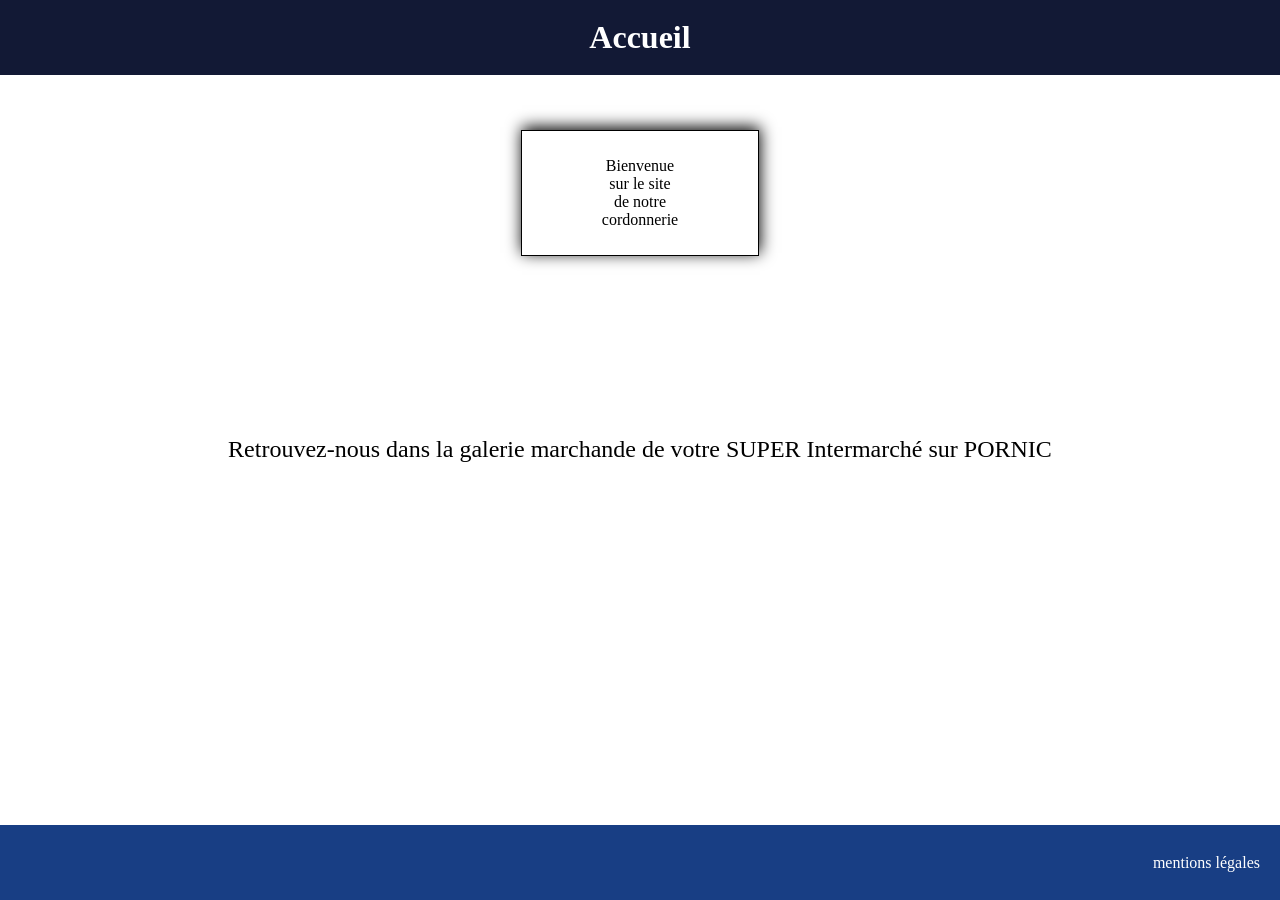
==== index.html @ 64f5d8d5 "fichier de base" ====
<!DOCTYPE html>
<html lang="fr">
<head>
    <meta charset="UTF-8">
    <meta http-equiv="X-UA-Compatible" content="IE=edge">
    <meta name="viewport" content="width=device-width, initial-scale=1.0">
    <title>Cordonnerie Multiservice PORNIC</title>
    <link rel="stylesheet" href="style.css">
</head>
<body>
    <div class="wrapper">
        <header><h1>Accueil</h1>
        <nav></nav>
        </header>
        <div class="divelem1 bordered"><p>Bienvenue <br> sur le site <br> de notre <br> cordonnerie</p></div>

        <p>Retrouvez-nous dans la galerie marchande de votre SUPER Intermarché sur PORNIC </p>









        <footer><a href="mentions.html">mentions légales</a></footer>
    </div>
</body>
</html>
---- style.css ----
/* Mobile first */
@media (max-width: 450px) {
.navbar{
    display: none;
}

}

/* Tablettes */
@media (max-width: 820px) {


}
/* Écrans d'ordinateurs et plus */
@media (min-width: 821px) {


}


/* Base orientée mobile */
body {
    margin: 0;
    padding: 0;
    height: 100%;
}
header{
    display: flex;
    flex-direction: row;
    justify-content: center;
    align-items: center;
    margin: 0 0 0 0;
    background-color: #121935;
    width: 100vw;
    height: 75px;
}
.bordered{
    border: solid 1px black;
    box-shadow:1px -3px 15px black;
}
p{
    padding-left: 10px;
    padding-right: 10px;
}
.wrapper{
    display: flex;
    flex-wrap: wrap;
    flex-direction: column;
    align-items: center;
}
.imgpresent{
    width: 100%;
}
h1, h2, a{
    margin: 0 0;
    color: white;
    text-decoration: none;
}
.divelem1{
    margin-top: 55px;
    padding: 10px 70px 10px 70px;
    text-align: center;
    max-width: 300px ;
}
.divelem1 + p{
    margin-top: 20vh;
    font-size: 1.5em;
    text-align: center;
}
footer{
    display: flex;
    align-items: center;
    justify-content: flex-end;
    background-color: #183E84;
    height: 75px;
    width: 100vw;
    position: absolute;
    bottom: 0;
}
footer a{
    padding-right: 20px;
}
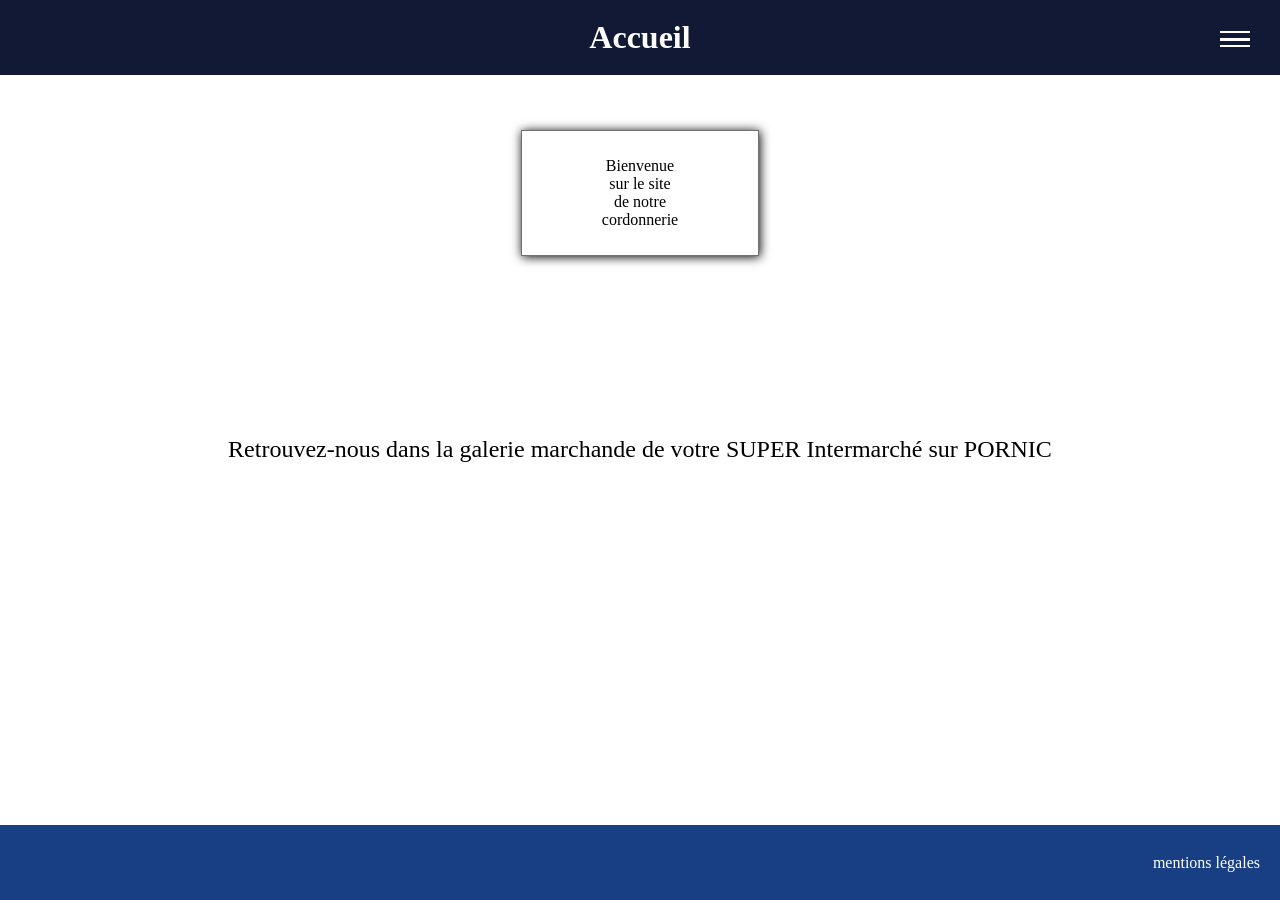
==== commit 51591f85: "avant intégration API" ====
--- a/index.html
+++ b/index.html
@@ -7,14 +7,22 @@
     <title>Cordonnerie Multiservice PORNIC</title>
     <link rel="stylesheet" href="style.css">
 </head>
-<body>
-    <div class="wrapper">
-        <header><h1>Accueil</h1>
-        <nav></nav>
-        </header>
-        <div class="divelem1 bordered"><p>Bienvenue <br> sur le site <br> de notre <br> cordonnerie</p></div>
+<body class="indexbody">
+    <div class="allwrapper">
+        <div class="wrapper">
+            <header><h1>Accueil</h1>
+            <nav>
+                <a id="link" href="#"><span id="burger"></span></a>
+                <ul>
+                    <li><a href="index.html">Accueil</a></li>
+                    <li><a href="services.html">Nos services</a></li>
+                    <li><a href="contact.html">Contact</a></li>
+                </ul>
+            </nav>
+            </header>
+            <div class="divelem1 bordered"><p>Bienvenue <br> sur le site <br> de notre <br> cordonnerie</p></div>
 
-        <p>Retrouvez-nous dans la galerie marchande de votre SUPER Intermarché sur PORNIC </p>
+            <p>Retrouvez-nous dans la galerie marchande de votre SUPER Intermarché sur PORNIC </p>
 
 
 
@@ -23,8 +31,9 @@
 
 
 
-
+        </div>
         <footer><a href="mentions.html">mentions légales</a></footer>
     </div>
+    <script src="js/script.js"></script>
 </body>
 </html>
--- a/style.css
+++ b/style.css
@@ -1,3 +1,64 @@
+/* Burger first */
+#burger {
+    width:30px;
+    height:3px;
+    background:white;
+    display:inline-block;
+    position:absolute;
+    right: 0;
+    margin-right: 30px;
+}
+#burger::before,
+#burger::after {
+    content:'';
+    width:30px;
+    height:2px;
+    background:white;
+    display:inline-block;
+    position:absolute;
+    transform-origin: center;
+    transition: all 0.3s ease;
+}
+#burger::before {
+    top:-7px;
+}
+#burger::after {
+    top:7px;
+}
+
+#burger.open {
+    background:transparent;
+}
+#burger.open::before {
+    transform: rotate(45deg);
+    top:0;
+}
+#burger.open::after {
+    transform: rotate(-45deg);
+    top:0;
+}
+ul {
+    background:#213475;
+    position:absolute;
+    width:100%;
+    left:0;
+    top:100%;
+    padding:10px 0;
+    transform:scaleY(0);
+    transform-origin:center top;
+    transition:all 0.3s ease;
+}
+ul.open {
+    transform:scaleY(1);
+    margin: 0;
+}
+ul li {
+    padding:10px 0;
+    text-align:center
+}
+
+
+
 /* Mobile first */
 @media (max-width: 450px) {
 .navbar{
@@ -31,12 +92,13 @@
     align-items: center;
     margin: 0 0 0 0;
     background-color: #121935;
-    width: 100vw;
+    width: 100%;
     height: 75px;
+    position: relative;
 }
 .bordered{
-    border: solid 1px black;
-    box-shadow:1px -3px 15px black;
+    border: solid 1px #707070;
+    box-shadow:1px 1px 10px black;
 }
 p{
     padding-left: 10px;
@@ -47,15 +109,31 @@
     flex-wrap: wrap;
     flex-direction: column;
     align-items: center;
-}
-.imgpresent{
-    width: 100%;
+    padding-bottom: 75px;
+}
+.allwrapper{
+    position: relative;
+    min-height: 100vh;
 }
 h1, h2, a{
     margin: 0 0;
     color: white;
     text-decoration: none;
 }
+footer{
+    display: flex;
+    align-items: center;
+    justify-content: flex-end;
+    background-color: #183E84;
+    height: 75px;
+    width: 100%;
+    position: absolute;
+    bottom: 0;
+}
+footer a{
+    margin-right: 20px;
+}
+/* Index */
 .divelem1{
     margin-top: 55px;
     padding: 10px 70px 10px 70px;
@@ -67,16 +145,61 @@
     font-size: 1.5em;
     text-align: center;
 }
-footer{
-    display: flex;
-    align-items: center;
-    justify-content: flex-end;
-    background-color: #183E84;
-    height: 75px;
-    width: 100vw;
-    position: absolute;
-    bottom: 0;
-}
-footer a{
-    padding-right: 20px;
+/* Services */
+.imgpresent{
+    width: 100%;
+    position: relative;
+    z-index: -1;
+}
+body.servicesbody p{
+    margin-top: 0;
+    margin-bottom: 0;
+    padding: 7px;
+    margin: 7px 0 7px 0;
+}
+body.servicesbody .first{
+    margin-top: 20px;
+}
+body.servicesbody .last{
+    margin-bottom: 20px;
+}
+body.servicesbody .wrapper{
+    align-items: flex-start;
+}
+body.servicesbody .wrapelem{
+    display:flex;
+    flex-wrap: wrap;
+    flex-direction: row;
+    align-items: center;
+    
+}
+.trait{
+    height: 2px;
+    background-color: #707070;
+    width: 40px;
+    display: inline-block;
+    margin-right: 20px;
+}
+.notrait{
+    margin-right: 80px;
+}
+/* Contact */
+body.contactbody p{
+    margin-top: 0;
+    margin-bottom: 0;
+    padding: 7px;
+    margin: 7px 0 7px 0;
+}
+.tabloraire p{
+    max-width: 70px;
+}
+.tabloraire{
+    display: flex;
+    flex-direction: row;
+}
+.coord{
+    display: flex;
+    flex-direction: row;
+    margin-left: 20px;
+    margin-right: 20px;
 }
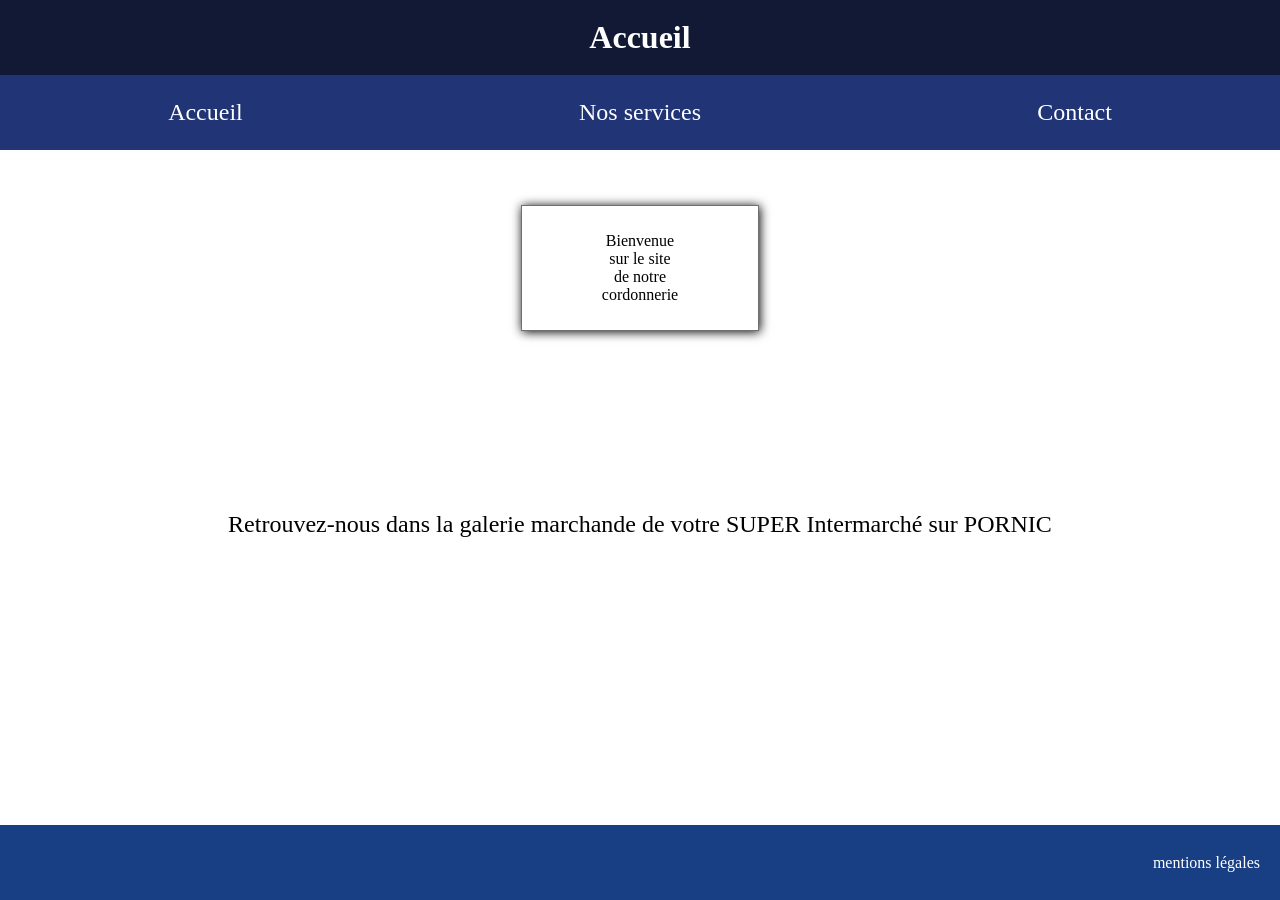
==== commit 2d3acd4a: "reste plus que l'API et les pictos nom de dieu!" ====
--- a/index.html
+++ b/index.html
@@ -10,16 +10,28 @@
 <body class="indexbody">
     <div class="allwrapper">
         <div class="wrapper">
-            <header><h1>Accueil</h1>
-            <nav>
-                <a id="link" href="#"><span id="burger"></span></a>
-                <ul>
-                    <li><a href="index.html">Accueil</a></li>
-                    <li><a href="services.html">Nos services</a></li>
-                    <li><a href="contact.html">Contact</a></li>
-                </ul>
-            </nav>
+            <header>
+                <h1>Accueil</h1>
+                <nav>
+                    <a id="link" href="#"><span id="burger"></span></a>
+                    <ul>
+                        <li><a href="index.html">Accueil</a></li>
+                        <li><a href="services.html">Nos services</a></li>
+                        <li><a href="contact.html">Contact</a></li>
+                    </ul>
+                </nav>
             </header>
+            <div class="navwrap">
+                <div>
+                    <a href="index.html">Accueil</a>
+                </div>
+                <div>
+                    <a href="services.html">Nos services</a>
+                </div>
+                <div>
+                    <a href="contact.html">Contact</a>
+                </div>
+            </div>
             <div class="divelem1 bordered"><p>Bienvenue <br> sur le site <br> de notre <br> cordonnerie</p></div>
 
             <p>Retrouvez-nous dans la galerie marchande de votre SUPER Intermarché sur PORNIC </p>
--- a/style.css
+++ b/style.css
@@ -61,23 +61,10 @@
 
 /* Mobile first */
 @media (max-width: 450px) {
-.navbar{
-    display: none;
-}
-
-}
-
-/* Tablettes */
-@media (max-width: 820px) {
-
-
-}
-/* Écrans d'ordinateurs et plus */
-@media (min-width: 821px) {
-
-
-}
-
+.navwrap{
+    display: none;
+}
+}
 
 /* Base orientée mobile */
 body {
@@ -154,11 +141,9 @@
 body.servicesbody p{
     margin-top: 0;
     margin-bottom: 0;
-    padding: 7px;
+    padding: 6px;
     margin: 7px 0 7px 0;
-}
-body.servicesbody .first{
-    margin-top: 20px;
+    text-align: center;
 }
 body.servicesbody .last{
     margin-bottom: 20px;
@@ -171,7 +156,6 @@
     flex-wrap: wrap;
     flex-direction: row;
     align-items: center;
-    
 }
 .trait{
     height: 2px;
@@ -183,12 +167,20 @@
 .notrait{
     margin-right: 80px;
 }
+.fourfirstdiv{
+    width: 210px;
+}
+.fourlastdiv{
+    width: 190px;
+    font-size: smaller;
+}
 /* Contact */
 body.contactbody p{
     margin-top: 0;
     margin-bottom: 0;
-    padding: 7px;
+    padding: 6px;
     margin: 7px 0 7px 0;
+    text-align: center;
 }
 .tabloraire p{
     max-width: 70px;
@@ -199,7 +191,103 @@
 }
 .coord{
     display: flex;
+    flex-wrap: wrap;
     flex-direction: row;
     margin-left: 20px;
     margin-right: 20px;
-}+    justify-content: center;
+}
+.PCdisplay{
+    display: flex;
+    flex-direction: column;
+    align-items: center;
+}
+
+
+
+
+
+
+/* Tablettes */
+@media (min-width: 451px) {
+#link{
+    display: none;
+}
+nav ul{
+    display: none;
+}
+.navwrap{
+    display: flex;
+    flex-direction: row;
+    flex-wrap: nowrap;
+    background-color:#213475 ;
+    width: 100%;
+    height: 75px;
+    justify-content: space-around;
+    align-items: center;
+    font-size: 1.5em;
+}
+/* Services */
+body .imgpresent{
+    width: 70%;
+    position:relative;
+    top: 20px;
+    margin-bottom: 40px;
+    z-index: -1;
+}
+.divimgpresent{
+    display: flex;
+    justify-content: center;
+}
+.fourfirstdiv{
+    width: 220px;
+}
+.fourlastdiv{
+    width: 180px;
+    font-size: 1em;
+}
+body.servicesbody .wrapelem{
+    margin-left: 17.5%;
+}
+.notrait{
+margin-right: 100px;
+}
+/* Contact */
+/* rien */
+
+}
+/* Écrans d'ordinateurs et plus */
+@media (min-width: 1024px) {
+#link{
+    display: none;
+}
+/* Services */
+body.servicesbody .wrapelem{
+    margin:0;
+}
+body.servicesbody .wrapper{
+    align-items: center;
+}
+.trait{
+    display: none;
+}
+.notrait{
+    margin-right: 40px ;
+}
+.PCdisplay{
+    display: flex;
+    flex-direction: column;
+    align-items: center;
+    flex:1;
+    border-left: solid 1px #707070;
+}
+.PCwrap{
+    flex-direction: row;
+    margin-top: 50px;
+}
+.coord{
+    justify-content: center;
+}
+}
+
+
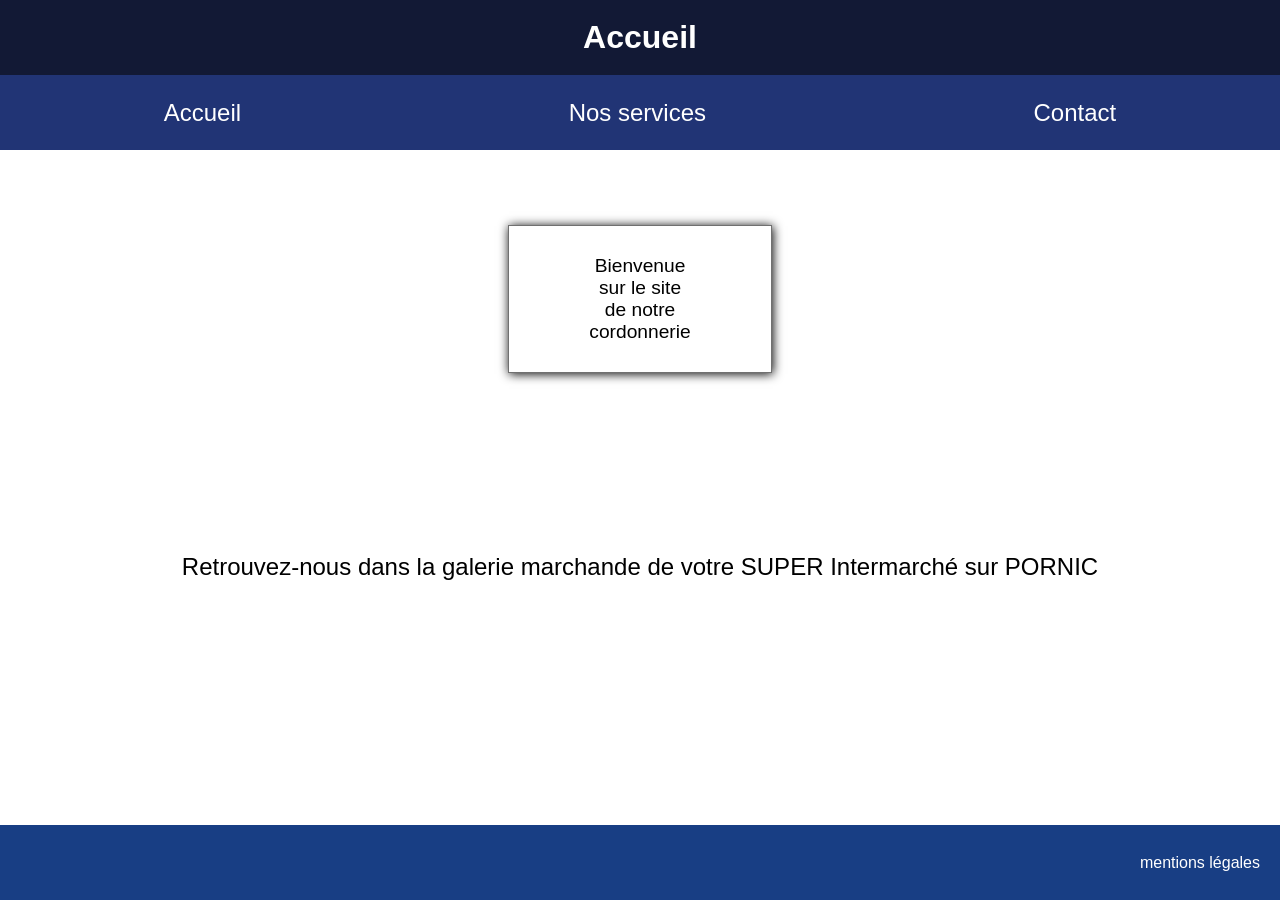
==== commit 701a12fe: "coup de polish + ajout de police" ====
--- a/index.html
+++ b/index.html
@@ -6,6 +6,7 @@
     <meta name="viewport" content="width=device-width, initial-scale=1.0">
     <title>Cordonnerie Multiservice PORNIC</title>
     <link rel="stylesheet" href="style.css">
+    <link rel="stylesheet" href="assets/web fonts/abhayalibre_regular_macroman/stylesheet.css" type="text/css" charset="utf-8" />
 </head>
 <body class="indexbody">
     <div class="allwrapper">
@@ -13,7 +14,7 @@
             <header>
                 <h1>Accueil</h1>
                 <nav>
-                    <a id="link" href="#"><span id="burger"></span></a>
+                    <a id="link" href="#" title="Menu"><span id="burger"></span></a>
                     <ul>
                         <li><a href="index.html">Accueil</a></li>
                         <li><a href="services.html">Nos services</a></li>
--- a/style.css
+++ b/style.css
@@ -1,3 +1,11 @@
+/* Police d'écriture */
+@font-face{ 
+	font-family: 'Amaranth';
+	src: url('/assets/fonts/Amaranth/Amaranth-Regular.otf') format("otf");
+}
+*{
+    font-family: "Amaranth", 'Trebuchet MS', 'Lucida Sans Unicode', 'Lucida Grande', verdana, Arial, sans-serif;
+}
 /* Burger first */
 #burger {
     width:30px;
@@ -96,7 +104,7 @@
     flex-wrap: wrap;
     flex-direction: column;
     align-items: center;
-    padding-bottom: 75px;
+    padding-bottom: 95px;
 }
 .allwrapper{
     position: relative;
@@ -122,10 +130,11 @@
 }
 /* Index */
 .divelem1{
-    margin-top: 55px;
+    margin-top: 75px;
     padding: 10px 70px 10px 70px;
     text-align: center;
     max-width: 300px ;
+    font-size: larger;
 }
 .divelem1 + p{
     margin-top: 20vh;
@@ -145,9 +154,6 @@
     margin: 7px 0 7px 0;
     text-align: center;
 }
-body.servicesbody .last{
-    margin-bottom: 20px;
-}
 body.servicesbody .wrapper{
     align-items: flex-start;
 }
@@ -157,21 +163,24 @@
     flex-direction: row;
     align-items: center;
 }
+.pictoImg{
+    margin-right: 20px;
+}
 .trait{
     height: 2px;
     background-color: #707070;
-    width: 40px;
+    width: 20px;
     display: inline-block;
     margin-right: 20px;
 }
 .notrait{
-    margin-right: 80px;
+    margin-right: 100px;
 }
 .fourfirstdiv{
     width: 210px;
 }
 .fourlastdiv{
-    width: 190px;
+    width: 150px;
     font-size: smaller;
 }
 /* Contact */
@@ -179,7 +188,7 @@
     margin-top: 0;
     margin-bottom: 0;
     padding: 6px;
-    margin: 7px 0 7px 0;
+    margin: 15px 0 15px 0;
     text-align: center;
 }
 .tabloraire p{
@@ -188,6 +197,10 @@
 .tabloraire{
     display: flex;
     flex-direction: row;
+}
+#map{
+    width: 90%;
+    height: 350px;
 }
 .coord{
     display: flex;
@@ -201,6 +214,10 @@
     display: flex;
     flex-direction: column;
     align-items: center;
+}
+p.bordered.first{
+    width: 70vw;
+    padding: 20px 0 20px;
 }
 
 
@@ -243,19 +260,28 @@
     width: 220px;
 }
 .fourlastdiv{
-    width: 180px;
+    width: 160px;
     font-size: 1em;
 }
-body.servicesbody .wrapelem{
-    margin-left: 17.5%;
+body.servicesbody .wrapper{
+    align-items: center;
 }
 .notrait{
 margin-right: 100px;
 }
 /* Contact */
-/* rien */
-
-}
+.contactbody * p{
+    font-size: larger;
+}
+p.bordered.first{
+    width: 50vw;
+    padding: 20px 0 20px;
+}
+.tabloraire{
+    padding: 15px 30px 15px 30px;
+}
+}
+
 /* Écrans d'ordinateurs et plus */
 @media (min-width: 1024px) {
 #link{
@@ -272,14 +298,25 @@
     display: none;
 }
 .notrait{
-    margin-right: 40px ;
-}
+    margin-right: 60px ;
+}
+.fourfirstdiv{
+    width: 460px;
+    font-size: larger;
+}
+.fourlastdiv{
+    width: 400px;
+    font-size: larger;
+}
+/* Contact */
 .PCdisplay{
     display: flex;
     flex-direction: column;
     align-items: center;
     flex:1;
-    border-left: solid 1px #707070;
+}
+.separateurContact{
+    border-left: solid 2px #707070;
 }
 .PCwrap{
     flex-direction: row;
@@ -287,7 +324,18 @@
 }
 .coord{
     justify-content: center;
-}
-}
-
-
+    margin-bottom: 50px;
+}
+.tabloraire{
+    margin: 75px 0 50px 0;
+    padding: 30px 45px 30px 45px;
+}
+#map{
+    height: 350px;
+    width: 100%;
+}
+p.bordered.first{
+    width: 35vw;
+}
+}
+
